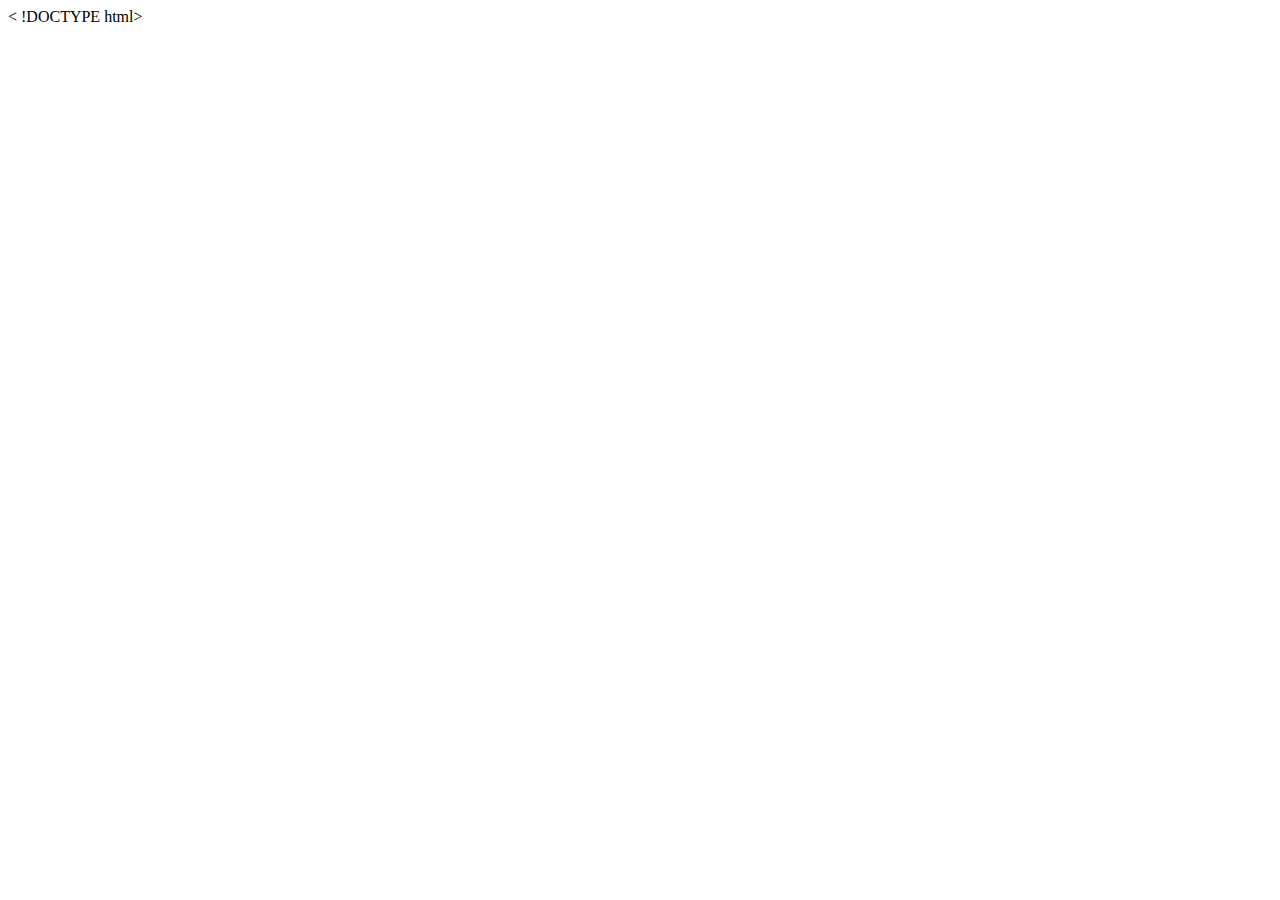
==== index.html @ 1b3e488b "Lesson_1" ====
< !DOCTYPE html>
    <html lang="en-US">

    <head>
        <meta charset="UTF-8">
        <meta name="viewport" content="width=device-width, initial-scale=1">
        <title> Today's Date</title>

    </head>

<body>
<script src="1.js"></script>
</body>

</html>
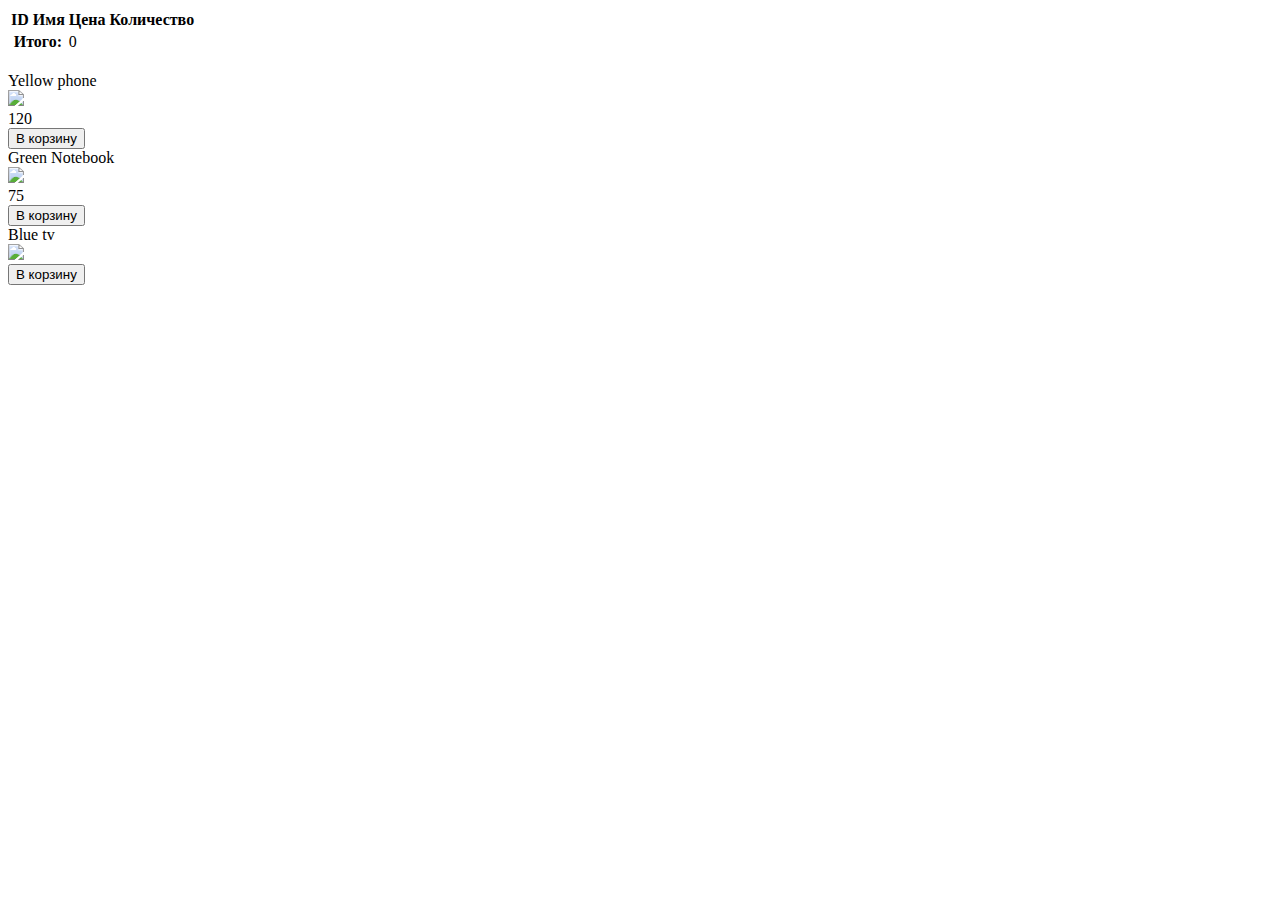
==== commit 59190086: "Add files via upload" ====
--- a/index.html
+++ b/index.html
@@ -1,15 +1,82 @@
-< !DOCTYPE html>
-    <html lang="en-US">
+<!DOCTYPE html>
+<html lang="en">
 
-    <head>
-        <meta charset="UTF-8">
-        <meta name="viewport" content="width=device-width, initial-scale=1">
-        <title> Today's Date</title>
+<head>
+  <meta charset="UTF-8">
+  <meta name="viewport" content="width=device-width, initial-scale=1.0">
+  <title>Document</title>
+  <link rel="stylesheet" href="styles/style.css">
+  
+</head>
+<body>
+  <div class="container">
+    <nav class="navbar navbar-light bg-dark">
+      <div class="btn-group ml-auto">
+        <div class="dropdown-menu dropdown-menu-right basketPanel">
+          <table class="table table-hover">
+            <thead>
+              <tr>
+                <th scope="col">ID</th>
+                <th scope="col">Имя</th>
+                <th scope="col">Цена</th>
+                <th scope="col">Количество</th>
+                <th scope="col"></th>
+              </tr>
+            </thead>
+            <tbody></tbody>
+            <tfoot>
+              <tr>
+                <th colspan="2" scope="row">Итого:</th>
+                <td colspan="3">
+                  <span class="total">0</span>
+                  <i class="fas fa-ruble-sign"></i>
+                </td>
+              </tr>
+            </tfoot>
+          </table>
+        </div>
+      </div>
+    </nav>
 
-    </head>
+    <br>
+  
+    
+    <div class="row">
+      <div class="col-4">
+        <div class="prod_name"></div>
+        <img src="https://placeimg.com/300/200/tech">
+        <div>
+          <span class="productPrice">120</span>
+          <i class="fas fa-ruble-sign"></i>
+        </div>
+        <button type="button" class="btn btn-success mt-3 toBasketBtn" data-id="1" data-price="120" data-name="Товар 1">
+          В корзину
+        </button>
+      </div>
+        <div class="prod_name"></div>
+        <img src="https://placeimg.com/300/200/tech/sepia">
+        <div>
+          <span class="productPrice">75</span>
+          <i class="fas fa-ruble-sign"></i>
+        </div>
+        <button type="button" class="btn btn-success mt-3 toBasketBtn" data-id="2" data-price="75" data-name="Товар 2">
+          В корзину
+        </button>
+      </div>
+      <div class="col-4">
+        <div class="prod_name"></div>
+        <img src="https://placeimg.com/300/200/tech/grayscale">
+        <div class="productPrice"></div>
+        <button type="button" class="btn btn-success mt-3 toBasketBtn" data-id="3" data-price="3000"
+          data-name="Товар 3">
+          В корзину
+        </button>
+      </div>
+    </div>
+  </div>
 
-<body>
-<script src="1.js"></script>
+<script src="https://cdn.jsdelivr.net/npm/lodash@4.17.21/lodash.min.js"></script>
+<script src='app.js'></script>
 </body>
 
 </html>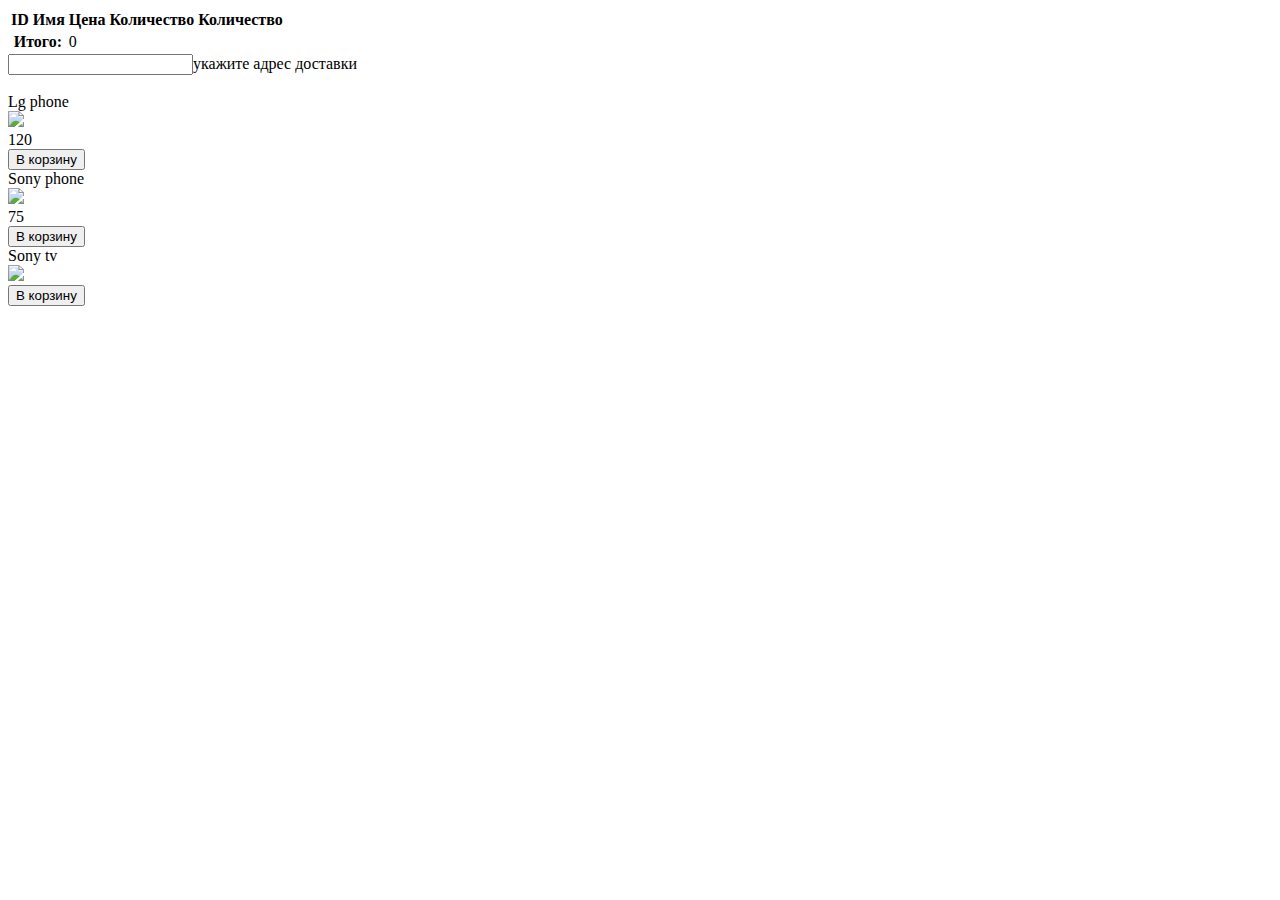
==== commit 6fd9f113: "Add files via upload" ====
--- a/index.html
+++ b/index.html
@@ -20,6 +20,7 @@
                 <th scope="col">Имя</th>
                 <th scope="col">Цена</th>
                 <th scope="col">Количество</th>
+                <th scope="col">Количество</th>
                 <th scope="col"></th>
               </tr>
             </thead>
@@ -34,6 +35,7 @@
               </tr>
             </tfoot>
           </table>
+          <input>укажите адрес доставки</th>
         </div>
       </div>
     </nav>
@@ -41,7 +43,7 @@
     <br>
   
     
-    <div class="row">
+    <div class="container">
       <div class="col-4">
         <div class="prod_name"></div>
         <img src="https://placeimg.com/300/200/tech">
@@ -75,7 +77,6 @@
     </div>
   </div>
 
-<script src="https://cdn.jsdelivr.net/npm/lodash@4.17.21/lodash.min.js"></script>
 <script src='app.js'></script>
 </body>
 
